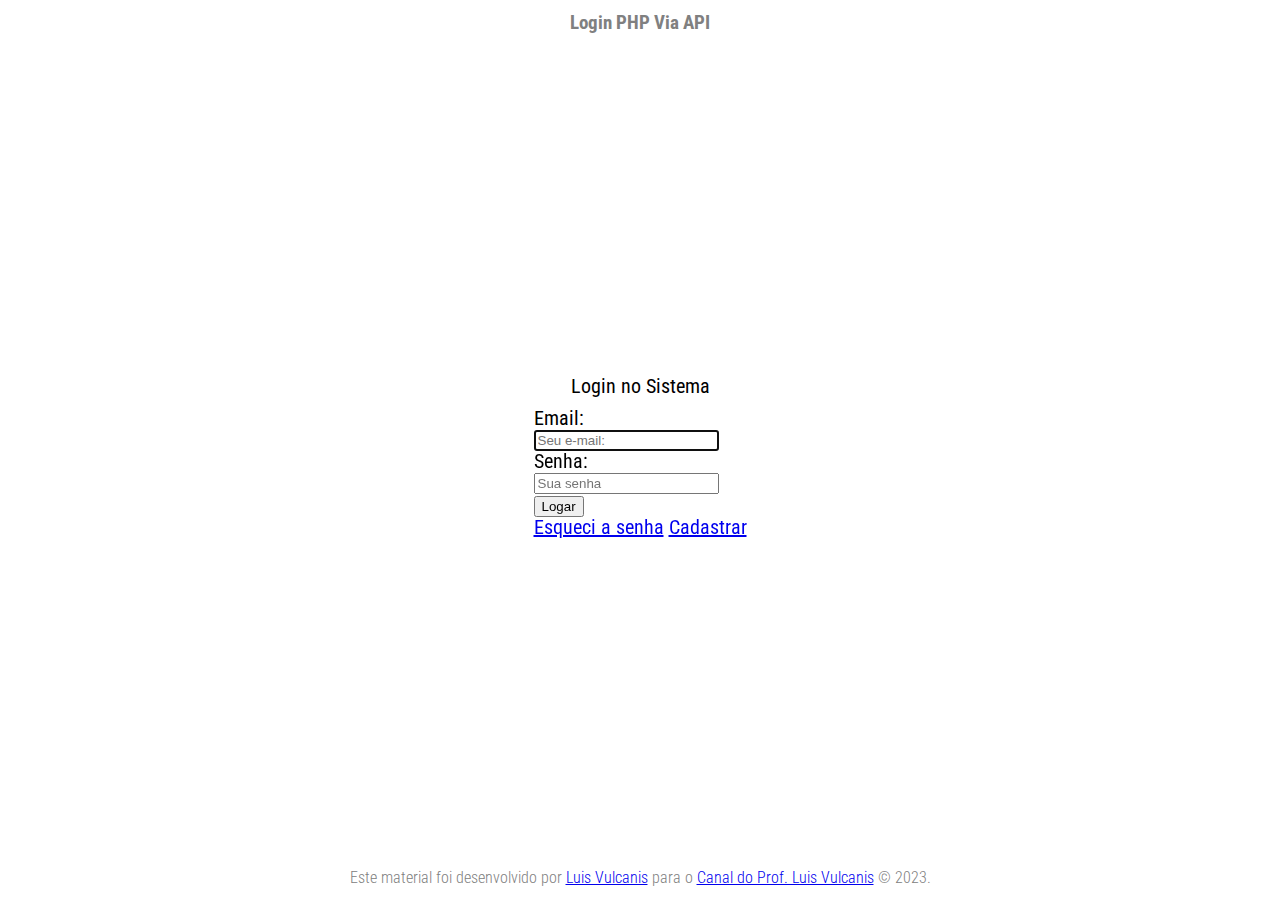
==== index.html @ e68e7ed2 "novo projeto criado" ====
<!DOCTYPE html>
<html lang="pt-br">
<head>
    <meta charset="UTF-8">
    <meta name="viewport" content="width=device-width, initial-scale=1.0">
    <title>Login PHP Via API</title>
    <link rel="icon" href="./src/img/engrenagem-48.png">
    <link rel="stylesheet" href="./src/css/init.css">
</head>

<body>
    <!--Cabeçalho do Documento-->
    <header> 
        <h1>Login PHP Via API</h1>
    </header>
    <!--Área Principal-->
    <main>
        <!--Formulário de Login-->
        <form class="form" id="systemLogin">
            <header class="formHeader">
                <h2 class="formHeaderTitle">Login no Sistema</h2>
            </header>
            <div class="formBox">
                <label for="email" class="formLabel">
                    Email: <br>
                    <input class="formInput" type="email" name="email" id="email" placeholder="Seu e-mail:" maxlength="60" required autofocus>
                </label>
            </div>
            <div class="formBox">
                <label for="password" class="formLabel">
                    Senha: <br>
                    <input class="formInput" type="password" name="password" id="password" placeholder="Sua senha" maxlength="20" required>
                </label>
            </div>
            <div class="formBox">
                <button class="formButtonSubmit" type="submit" title="Clique para efetuar o login">
                    Logar
                </button>
            </div>
            <div class="formBoxExtra" id="formBoxExtra">
                <a class="formLinkExtra" href="#">Esqueci a senha</a>
                <a class="formLinkExtra" href="#">Cadastrar</a>
            </div>
        </form>
    </main>
    <!--Rodapé do Documento-->
    <footer>
        <address>
            Este material foi desenvolvido por <a href="mailto:webcursoprofessorluis@gmail.com" title="Enviar um e-mail">Luis Vulcanis</a> para o <a href="https://youtube.com/@professorluis" target="_blank" rel="noopener noreferrer">Canal do Prof. Luis Vulcanis</a> &copy; 2023.
        </address>
    </footer>
    <!--Chamada de arquivos Javascript-->
    <script src="./app/login.js"></script>
    
</body>
</html>
---- src/css/init.css ----
@import url('./reset.meyer.css');
@import url('https://fonts.googleapis.com/css2?family=Roboto+Condensed:ital,wght@0,300;0,400;0,700;1,300;1,400;1,700&display=swap');
@import url('./formLogin.css');

html, body {
    font-family: 'Roboto Condensed', sans-serif;
    font-size: 20px;
}

header, footer {
    height: 5vh;
    display: flex;
    align-items: center;
    justify-content: center;
}

main {
    height: 90vh;
    overflow-y: hidden;
    display: flex;
    align-items: center;
    justify-content: center;
}

header h1 {
    font-size: 0.95rem;
    font-weight: 700;
    color: grey;
}

footer address {
    font-size: 0.8rem;
    font-weight: 300;
    color: grey;
}
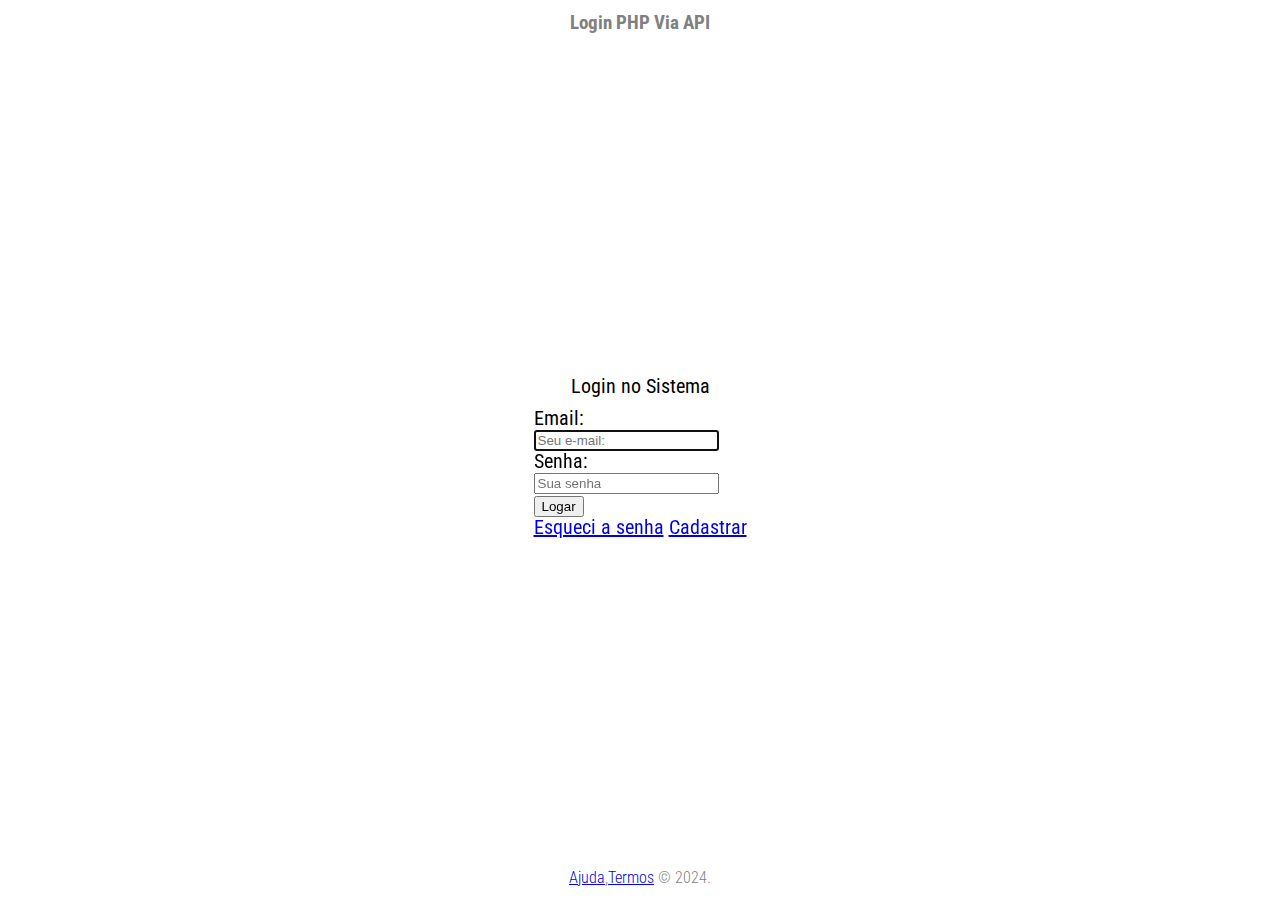
==== commit 55acf6f9: "update" ====
--- a/index.html
+++ b/index.html
@@ -46,7 +46,7 @@
     <!--Rodapé do Documento-->
     <footer>
         <address>
-            Este material foi desenvolvido por <a href="mailto:webcursoprofessorluis@gmail.com" title="Enviar um e-mail">Luis Vulcanis</a> para o <a href="https://youtube.com/@professorluis" target="_blank" rel="noopener noreferrer">Canal do Prof. Luis Vulcanis</a> &copy; 2023.
+             <a href="#" title="Enviar um e-mail">Ajuda</a>,<a href="#" target="_blank" rel="noopener noreferrer">Termos</a> &copy; 2024.
         </address>
     </footer>
     <!--Chamada de arquivos Javascript-->
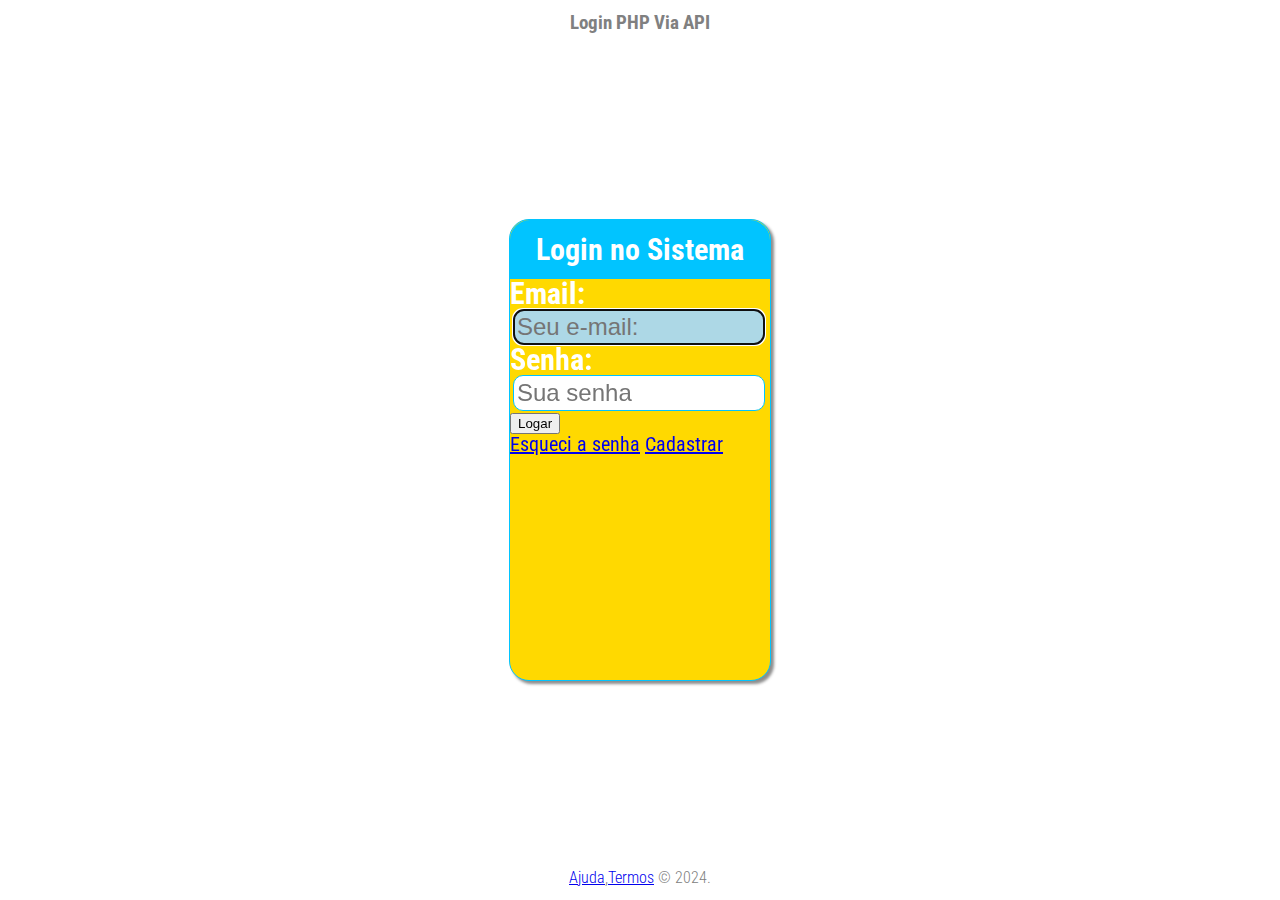
==== commit 7af0c36b: "update" ====
--- a/index.html
+++ b/index.html
@@ -32,7 +32,7 @@
                     <input class="formInput" type="password" name="password" id="password" placeholder="Sua senha" maxlength="20" required>
                 </label>
             </div>
-            <div class="formBox">
+            <div class="botao">
                 <button class="formButtonSubmit" type="submit" title="Clique para efetuar o login">
                     Logar
                 </button>
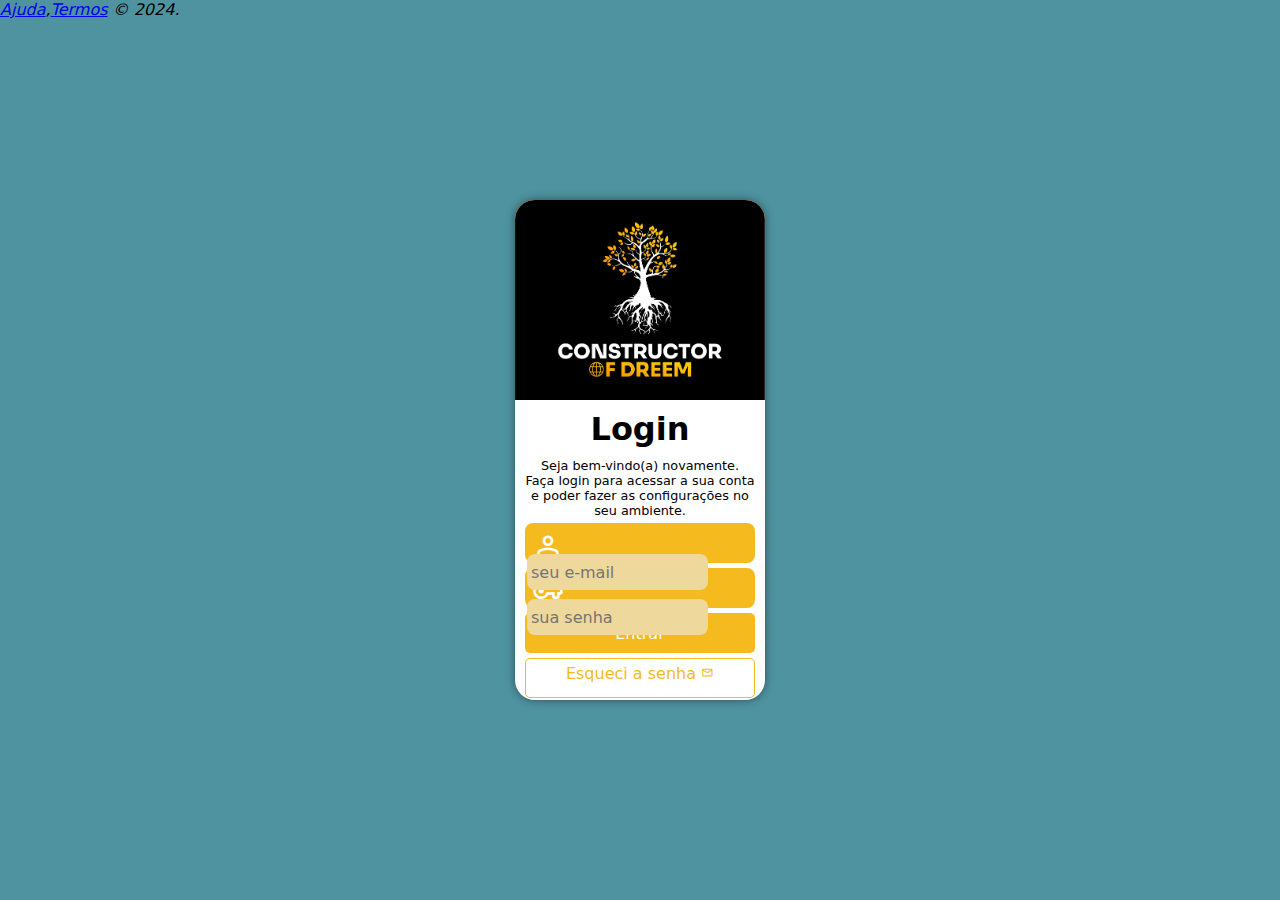
==== commit cee473ca: "super update" ====
--- a/index.html
+++ b/index.html
@@ -5,45 +5,35 @@
     <meta name="viewport" content="width=device-width, initial-scale=1.0">
     <title>Login PHP Via API</title>
     <link rel="icon" href="./src/img/engrenagem-48.png">
-    <link rel="stylesheet" href="./src/css/init.css">
+    <link rel="stylesheet" href="src/css/formLogin.css">
+    <link rel="stylesheet" href="https://fonts.googleapis.com/css2?family=Material+Symbols+Rounded:opsz,wght,FILL,GRAD@24,400,0,0" />
 </head>
-
 <body>
-    <!--Cabeçalho do Documento-->
-    <header> 
-        <h1>Login PHP Via API</h1>
-    </header>
-    <!--Área Principal-->
     <main>
-        <!--Formulário de Login-->
-        <form class="form" id="systemLogin">
-            <header class="formHeader">
-                <h2 class="formHeaderTitle">Login no Sistema</h2>
-            </header>
-            <div class="formBox">
-                <label for="email" class="formLabel">
-                    Email: <br>
-                    <input class="formInput" type="email" name="email" id="email" placeholder="Seu e-mail:" maxlength="60" required autofocus>
-                </label>
+        <section id="login">
+            <div id="imagem">
+                <!--Aqui vai a imagem nas CSS-->
             </div>
-            <div class="formBox">
-                <label for="password" class="formLabel">
-                    Senha: <br>
-                    <input class="formInput" type="password" name="password" id="password" placeholder="Sua senha" maxlength="20" required>
-                </label>
+            <div id="formulario">
+                <h1>Login</h1>
+                <p>Seja bem-vindo(a) novamente. Faça login para acessar a sua conta e poder fazer as configurações no seu ambiente.</p>
+                <form>
+                    <div class="campo">
+                        <span class="material-symbols-rounded">person</span>
+                        <input type="email" name="login" id="ilogin" placeholder="seu e-mail" autocomplete="email" required maxlength="30">
+                        <label for="ilogin">Login</label>
+                    </div>
+                    <div class="campo">
+                        <span class="material-symbols-rounded">vpn_key</span>
+                        <input type="password" name="senha" id="isenha" placeholder="sua senha" autocomplete="current-password" required minlength="8" maxlength="20">
+                        <label for="isenha">Senha</label>
+                    </div>
+                    <input type="submit" value="Entrar">
+                    <a class="botao" href="esqueci.html">Esqueci a senha <span class="material-symbols-rounded">mail</span></a>
+                </form>
             </div>
-            <div class="botao">
-                <button class="formButtonSubmit" type="submit" title="Clique para efetuar o login">
-                    Logar
-                </button>
-            </div>
-            <div class="formBoxExtra" id="formBoxExtra">
-                <a class="formLinkExtra" href="#">Esqueci a senha</a>
-                <a class="formLinkExtra" href="#">Cadastrar</a>
-            </div>
-        </form>
+        </section>
     </main>
-    <!--Rodapé do Documento-->
     <footer>
         <address>
              <a href="#" title="Enviar um e-mail">Ajuda</a>,<a href="#" target="_blank" rel="noopener noreferrer">Termos</a> &copy; 2024.
--- a/src/css/formLogin.css
+++ b/src/css/formLogin.css
@@ -0,0 +1,132 @@
+@charset "UTF-8";
+
+/* INFORMAÇÕES DO FORMULARIO */
+
+* {
+    font-family: system-ui, -apple-system, BlinkMacSystemFont, 'Segoe UI', Roboto, Oxygen, Ubuntu, Cantarell, 'Open Sans', 'Helvetica Neue', sans-serif;
+    margin: 0px;
+    padding: 0px;
+    box-sizing: border-box;
+}
+
+body, html {
+    background-color: #4F93A0;
+    height: 100vh;
+    width: 100vw;
+}
+
+section#login {
+    position: absolute;
+    top: 50%;
+    left: 50%;
+    overflow: hidden;
+
+    background-color: white;
+    width: 250px;
+    height: 500px;
+    border-radius: 20px;
+    box-shadow: 0px 0px 10px rgba(0, 0, 0, 0.450);
+
+    transform: translate(-50%, -50%);
+    transition: width 0.3s, height 0.3s;
+    transition-timing-function: ease;
+}
+
+section#login > div#imagem {
+    display: block;
+    background: #F4BA1E url(../img/arvore.jpeg) no-repeat;
+    background-size: cover;
+    background-position: center;
+    height: 200px;
+}
+
+section#login > div#formulario {
+    display: block;
+    padding: 10px;
+}
+
+div#formulario > h1 {
+    text-align: center;
+    margin-bottom: 10px;
+}
+
+div#formulario > p {
+    font-size: 0.8em;
+    text-align: center;
+}
+
+form > div.campo {
+    background-color: #F4BA1E;
+    border: 2px solid #F4BA1E;
+    display: block;
+    width: 100%;
+    height: 40px;
+    border-radius: 8px;
+    margin: 5px 0px;
+}
+
+div.campo > label {
+    display: none;
+}
+
+div.campo > span {
+    color: white;
+    /*background-color: black;*/
+    font-size: 2em;
+    width: 40px;
+    padding: 5px;
+}
+
+div.campo > input {
+    background-color: #eed89b;
+    font-size: 1em;
+    width: calc(100% - 45px);
+    height: 100%;
+    transform: translateY(-13px);
+    border: none;
+    border-radius: 8px;
+    padding: 4px;
+}
+
+div.campo > input:focus-within {
+    background-color: white;
+}
+
+form > input[type=submit] {
+    display: block;
+    font-size: 1em;
+    width: 100%;
+    height: 40px;
+    background-color: #F4BA1E;
+    color: white;
+    border: none;
+    border-radius: 5px;
+    cursor: pointer;
+}
+
+form > input[type=submit]:hover {
+    background-color: #eed89b;
+}
+
+form > a.botao {
+    display: block;
+    text-align: center;
+    font-size: 1em;
+    width: 100%;
+    height: 40px;
+    padding-top: 5px;
+    background-color: #ffffff;
+    border: 1px solid #F4BA1E;
+    border-radius: 5px;
+    color: #F4BA1E;
+    text-decoration: none;
+    margin: 5px 0px;
+}
+
+form > a.botao:hover {
+    background-color: #eed89b;
+}
+
+form > a.botao > span {
+    font-size: 0.8em;
+}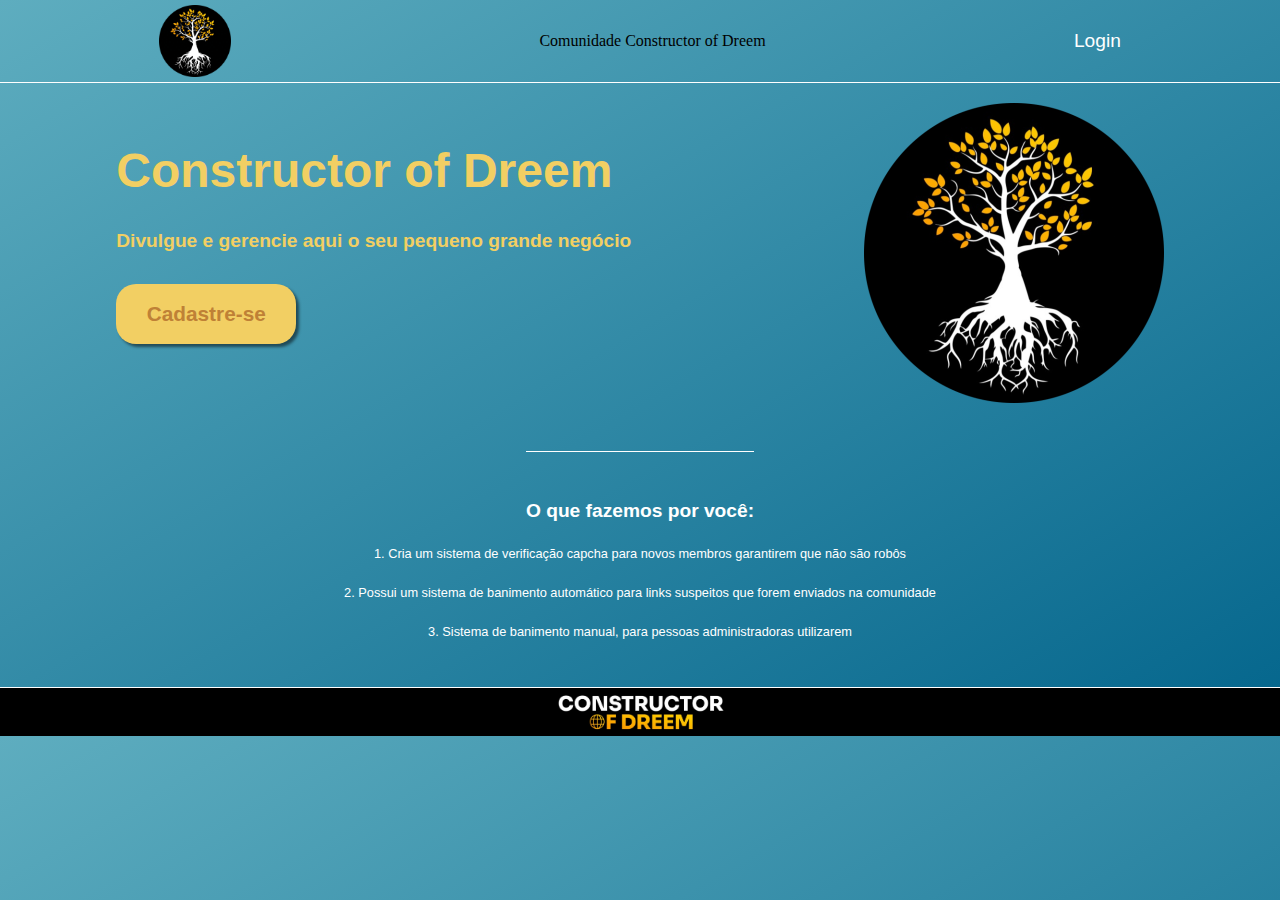
==== commit fb2fde67: "update" ====
--- a/index.html
+++ b/index.html
@@ -3,44 +3,40 @@
 <head>
     <meta charset="UTF-8">
     <meta name="viewport" content="width=device-width, initial-scale=1.0">
-    <title>Login PHP Via API</title>
-    <link rel="icon" href="./src/img/engrenagem-48.png">
-    <link rel="stylesheet" href="src/css/formLogin.css">
-    <link rel="stylesheet" href="https://fonts.googleapis.com/css2?family=Material+Symbols+Rounded:opsz,wght,FILL,GRAD@24,400,0,0" />
+    <meta name="description" content="Um bot que ira moderar e deixar a sua comunidade">
+    <title>Balle Bot - Modere a sua comunidade do discord</title>
+    <link rel="shortcut icon" href="src/img/icone-32.png" type="image/x-icon">
+    <link rel="stylesheet" href="src/css/landingpage.css">
 </head>
 <body>
-    <main>
-        <section id="login">
-            <div id="imagem">
-                <!--Aqui vai a imagem nas CSS-->
+    <header class="cabecalho">
+        <img class="cabecalho-img" src="src/img/icone-100.png" alt="Imagem do Constructor of Dreem">
+        <p>Comunidade Constructor of Dreem</p>
+        <nav class="cabecalho-menu">
+            <a class="cabecalho-menu-item" href="">Login</a>
+            <!--<a class="cabecalho-menu-item" href="">Login</a>
+            <a class="cabecalho-menu-item" href="">Login</a>
+            <a class="cabecalho-menu-item" href="">Login</a>-->
+        </nav>
+    </header>
+    <main class="conteudo">
+        <section class="conteudo-principal">
+            <div class="conteudo-principal-escrito">
+                <h1 class="conteudo-principal-escrito-titulo">Constructor of Dreem</h1>
+                <h2 class="conteudo-principal-escrito-subtitulo">Divulgue e gerencie aqui o seu pequeno grande negócio</h2>
+                <button class="conteudo-principal-escrito-botao" type="button">Cadastre-se</button>
             </div>
-            <div id="formulario">
-                <h1>Login</h1>
-                <p>Seja bem-vindo(a) novamente. Faça login para acessar a sua conta e poder fazer as configurações no seu ambiente.</p>
-                <form>
-                    <div class="campo">
-                        <span class="material-symbols-rounded">person</span>
-                        <input type="email" name="login" id="ilogin" placeholder="seu e-mail" autocomplete="email" required maxlength="30">
-                        <label for="ilogin">Login</label>
-                    </div>
-                    <div class="campo">
-                        <span class="material-symbols-rounded">vpn_key</span>
-                        <input type="password" name="senha" id="isenha" placeholder="sua senha" autocomplete="current-password" required minlength="8" maxlength="20">
-                        <label for="isenha">Senha</label>
-                    </div>
-                    <input type="submit" value="Entrar">
-                    <a class="botao" href="esqueci.html">Esqueci a senha <span class="material-symbols-rounded">mail</span></a>
-                </form>
-            </div>
+            <img class="conteudo-principal-img" src="src/img/icone-300.png" alt="Imagem do Constructor of Dreem">
+        </section>
+        <section class="conteudo-secundario">
+            <h3 class="conteudo-secundario-titulo">O que fazemos por você:</h3>
+            <p class="conteudo-secundario-paragrafo">1. Cria um sistema de verificação capcha para novos membros garantirem que não são robôs</p>
+            <p class="conteudo-secundario-paragrafo">2. Possui um sistema de banimento automático para links suspeitos que forem enviados na comunidade</p>
+            <p class="conteudo-secundario-paragrafo">3. Sistema de banimento manual, para pessoas administradoras utilizarem</p>
         </section>
     </main>
-    <footer>
-        <address>
-             <a href="#" title="Enviar um e-mail">Ajuda</a>,<a href="#" target="_blank" rel="noopener noreferrer">Termos</a> &copy; 2024.
-        </address>
+    <footer class="rodape">
+        <img class="rodape-img" src="src/img/footer.png" alt="">
     </footer>
-    <!--Chamada de arquivos Javascript-->
-    <script src="./app/login.js"></script>
-    
 </body>
 </html>--- a/src/css/landingpage.css
+++ b/src/css/landingpage.css
@@ -0,0 +1,132 @@
+@charset "UTF-8";
+
+* {
+    margin: 0px;
+    padding: 0px;
+    box-sizing: border-box;
+    text-decoration: none;
+}
+body {
+    font-size: 100%;
+    /*background-image: linear-gradient(to bottom right ,#F2B705, #F29F05, #F28705);*/
+    background-image: linear-gradient(to bottom right ,#5EADBF, #03658C);
+}
+
+.cabecalho{
+    /*background-image: linear-gradient(to bottom right ,#F2B705, #F29F05, #F28705);*/
+    display: flex;
+    flex-direction: row;
+    align-items: center;
+    justify-content: space-around;
+    padding: 5px;
+}
+.cabecalho-img {
+    height: 72px;
+}
+
+.cabecalho-menu {
+    display: flex;
+    gap: 32px;
+}
+
+.cabecalho-menu-item {
+    font-family: Arial, Helvetica, sans-serif;
+    color: white;
+    font-weight: 400;
+    font-size: 1.2em;
+}
+
+.cabecalho-menu-item:hover {
+    color: #F2CF63;
+}
+
+.conteudo {
+    margin-bottom: 48px;
+    border-top: 0.4px solid #ffffff;
+}
+
+.conteudo-principal {
+    display: flex;
+    flex-direction: row;
+    align-items: center;
+    justify-content: space-around;
+}
+
+.conteudo-principal-escrito {
+    display: flex;
+    flex-direction: column;
+    gap: 32px;
+}
+
+.conteudo-principal-escrito-titulo {
+    font-family: Arial, Helvetica, sans-serif;
+    font-weight: bold;
+    font-size: 3em;
+    color: #F2CF63;
+}
+
+.conteudo-principal-escrito-subtitulo {
+    font-family: Arial, Helvetica, sans-serif;
+    font-weight: 400px;
+    font-size: 1.2em;
+    color: #F2CF63;
+}
+
+.conteudo-principal-escrito-botao {
+    background: #F2CF63;
+    color: #BF8136;
+    width: 180px;
+    height: 60px;
+    border: none;
+    border-radius: 20px;
+    box-shadow: 3px 3px 3px rgba(0, 0, 0, 0.500);
+    font-family: Arial, Helvetica, sans-serif;
+    font-weight: bold;
+    font-size: 1.3em;
+}
+
+.conteudo-principal-escrito-botao:hover {
+    background-color: #BF8136;
+    color: #F2CF63;
+}
+
+.conteudo-principal-img {
+    width: 300px;
+    height: 300px;
+    margin-top: 20px;
+}
+
+.conteudo-secundario {
+    display: flex;
+    flex-direction: column;
+    align-items: center;
+    gap: 24px;
+    margin-top: 48px;
+}
+
+.conteudo-secundario-titulo {
+    border-top: 0.4px solid #ffffff;
+    padding-top: 48px;
+    font-family: Arial, Helvetica, sans-serif;
+    font-weight: 400px;
+    font-size: 1.2em;
+    color: #ffffff;
+}
+
+.conteudo-secundario-paragrafo {
+    font-family: Arial, Helvetica, sans-serif;
+    font-weight: 300px;
+    font-size: 0.8em;
+    color: #ffffff;
+}
+
+.rodape {
+    background-color: #000000;
+    border-top: 0.4px solid #ffffff;
+}
+
+.rodape-img {
+    margin: 0 auto;
+    display: block;
+    height: 48px;
+}